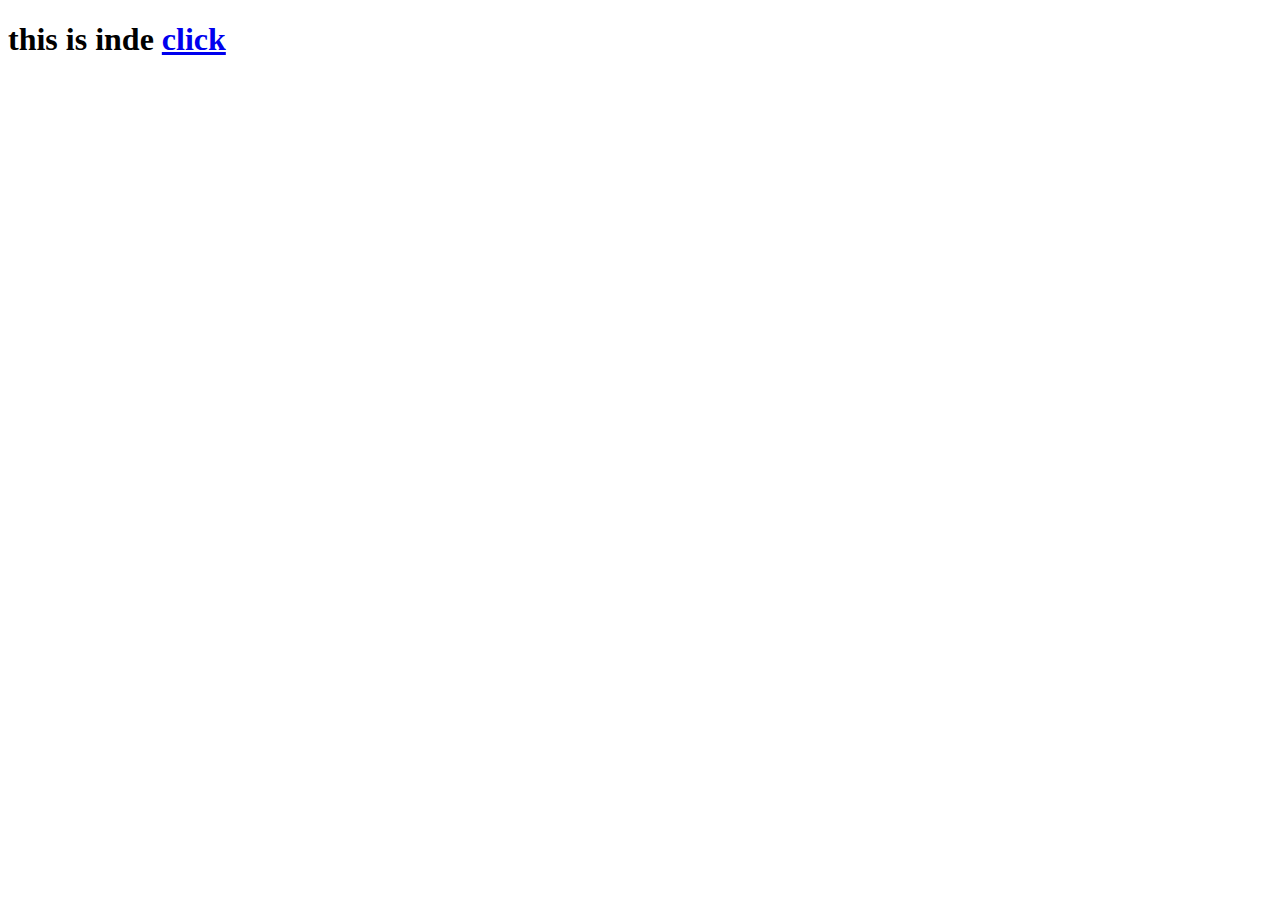
==== index.html @ 1590bbb6 "this" ====
<!DOCTYPE html>
<html lang="en">
<head>
    <meta charset="UTF-8">
    <meta name="viewport" content="width=device-width, initial-scale=1.0">
    <title>Document</title>
</head>
<body>
    <h1>this is  inde <a href="signup.html">click</a></h1>
</body>
</html>
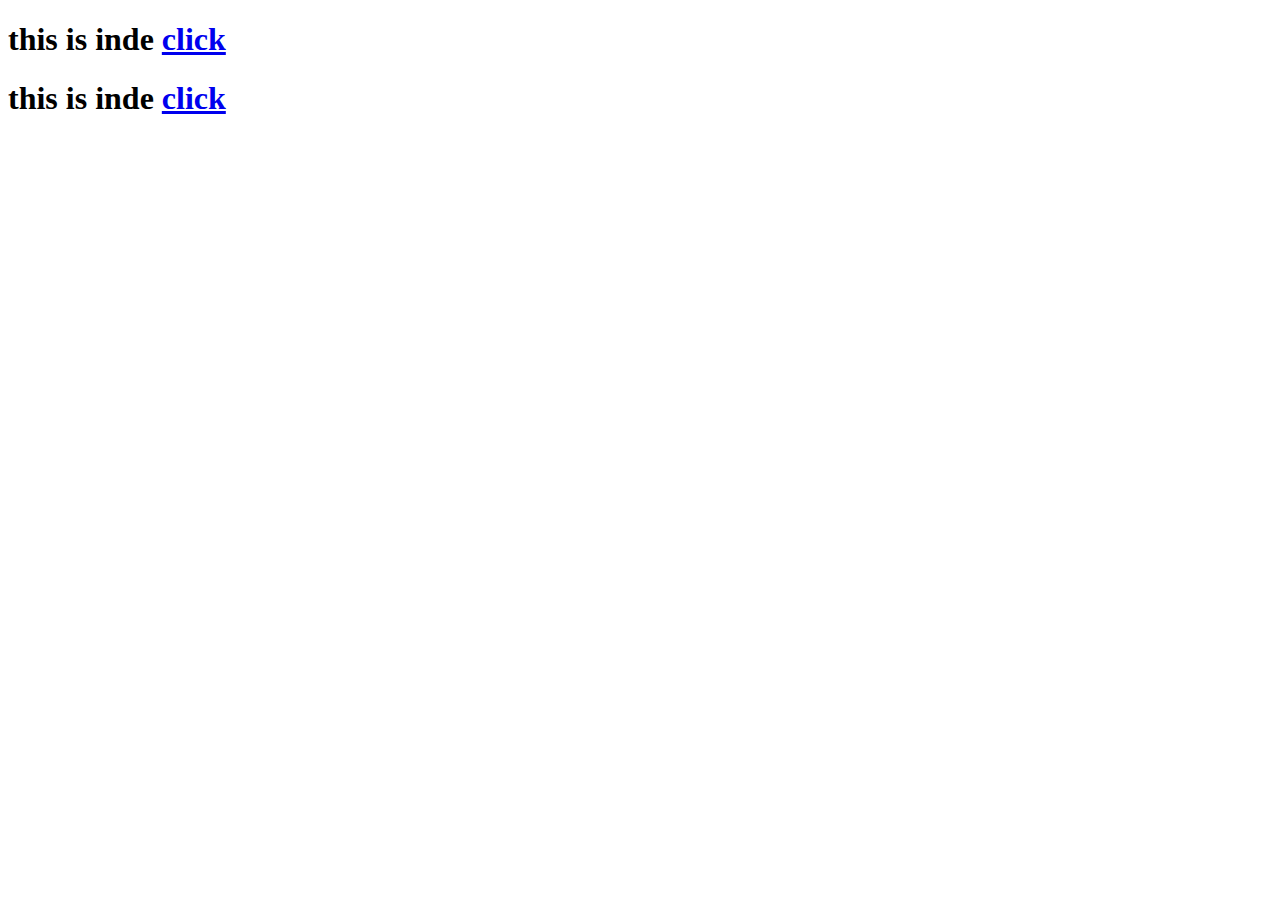
==== commit b117a29c: "this first" ====
--- a/index.html
+++ b/index.html
@@ -7,5 +7,6 @@
 </head>
 <body>
     <h1>this is  inde <a href="signup.html">click</a></h1>
+    <h1>this is  inde <a href="signup.html">click</a></h1>
 </body>
 </html>